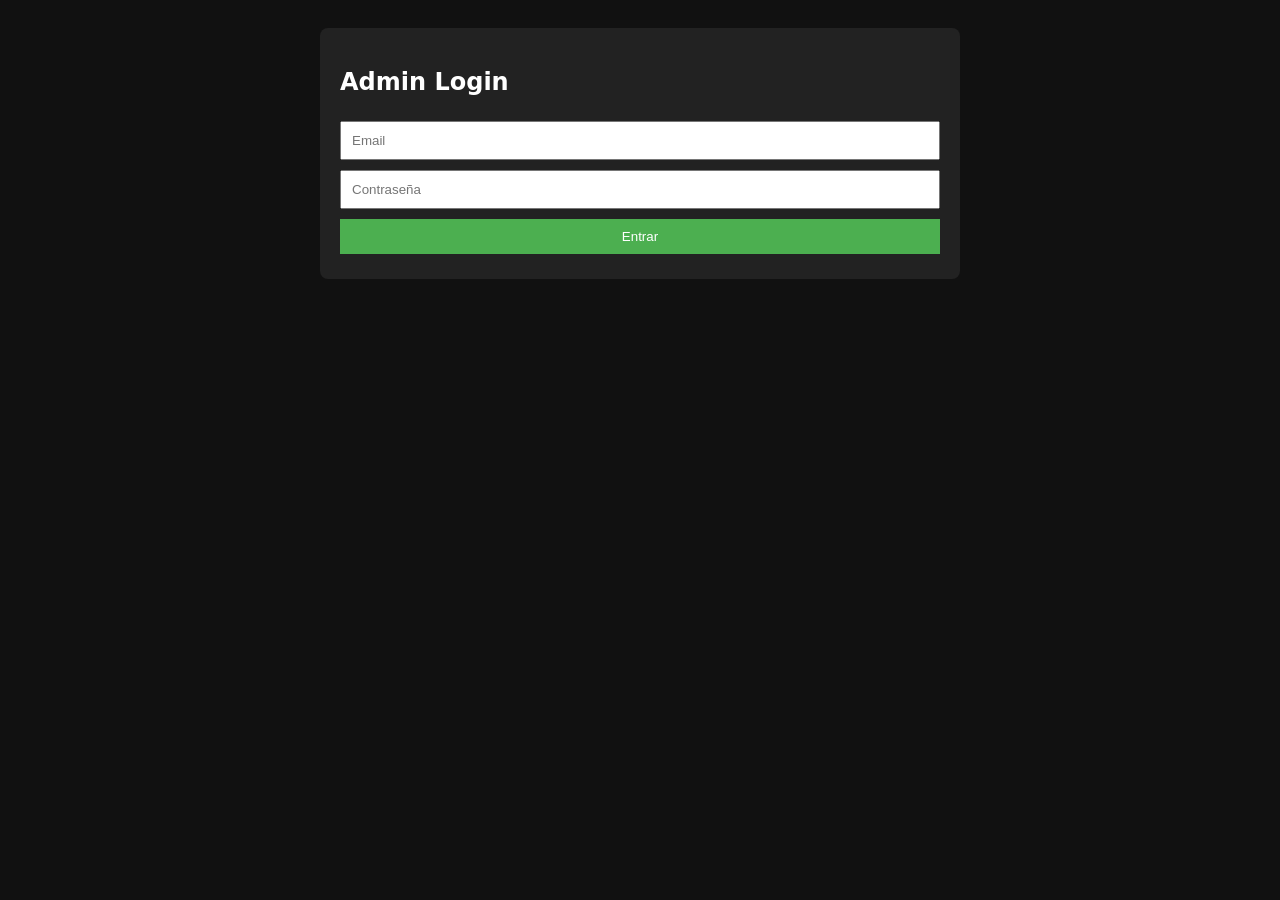
==== admin/index.html @ 8365559a "si" ====
<!DOCTYPE html>
<html lang="es">
<head>
    <meta charset="UTF-8">
    <title>Admin - StudyHub</title>
    <style>
        body { font-family: system-ui; padding: 20px; background: #111; color: white; }
        .card { background: #222; padding: 20px; border-radius: 8px; max-width: 600px; margin: 0 auto; }
        input, button { padding: 10px; margin: 5px 0; width: 100%; box-sizing: border-box; }
        button { background: #4CAF50; color: white; border: none; cursor: pointer; }
        .user-item { display: flex; justify-content: space-between; padding: 10px; border-bottom: 1px solid #444; }
    </style>
</head>
<body>
    <div class="card" id="loginView">
        <h2>Admin Login</h2>
        <input type="email" id="email" placeholder="Email">
        <input type="password" id="pass" placeholder="Contraseña">
        <button onclick="login()">Entrar</button>
    </div>

    <div class="card" id="dashView" style="display:none;">
        <h2>Usuarios Inactivos (Esperando pago)</h2>
        <div id="usersList"></div>
    </div>

    <script>
        const API_URL = 'https://api.rondira.com';
        let token = '';

        async function login() {
            const res = await fetch(`${API_URL}/api/auth/login`, {
                method: 'POST',
                headers: {'Content-Type': 'application/json'},
                body: JSON.stringify({
                    email: document.getElementById('email').value,
                    password: document.getElementById('pass').value
                })
            });
            const data = await res.json();
            if(data.token) {
                token = data.token;
                document.getElementById('loginView').style.display = 'none';
                document.getElementById('dashView').style.display = 'block';
                loadUsers();
            } else {
                alert('Credenciales incorrectas');
            }
        }

        async function loadUsers() {
            const res = await fetch(`${API_URL}/api/admin/users`, {
                headers: {'Authorization': `Bearer ${token}`}
            });
            const users = await res.json();
            
            const html = users.filter(u => !u.is_active).map(u => `
                <div class="user-item">
                    <span>${u.name} (${u.email})</span>
                    <button style="width:auto; padding:5px 10px;" onclick="activate(${u.id})">Activar Acceso</button>
                </div>
            `).join('');
            
            document.getElementById('usersList').innerHTML = html || '<p>No hay usuarios pendientes.</p>';
        }

        async function activate(id) {
            await fetch(`${API_URL}/api/admin/users/${id}/activate`, {
                method: 'PUT',
                headers: {'Authorization': `Bearer ${token}`}
            });
            loadUsers();
        }
    </script>
</body>
</html>
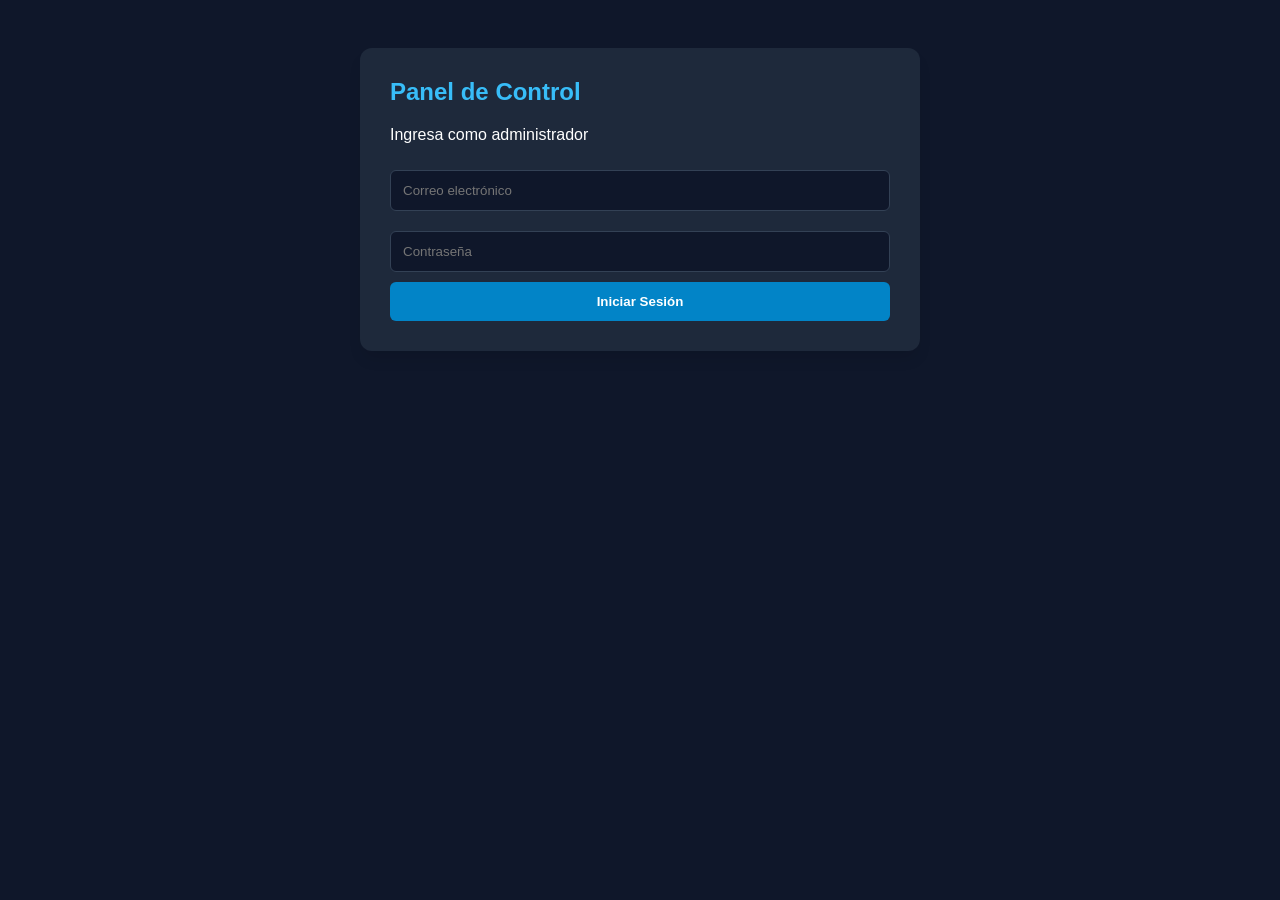
==== commit 642c8893: "." ====
--- a/admin/index.html
+++ b/admin/index.html
@@ -2,26 +2,33 @@
 <html lang="es">
 <head>
     <meta charset="UTF-8">
+    <meta name="viewport" content="width=device-width, initial-scale=1.0">
     <title>Admin - StudyHub</title>
     <style>
-        body { font-family: system-ui; padding: 20px; background: #111; color: white; }
-        .card { background: #222; padding: 20px; border-radius: 8px; max-width: 600px; margin: 0 auto; }
-        input, button { padding: 10px; margin: 5px 0; width: 100%; box-sizing: border-box; }
-        button { background: #4CAF50; color: white; border: none; cursor: pointer; }
-        .user-item { display: flex; justify-content: space-between; padding: 10px; border-bottom: 1px solid #444; }
+        body { font-family: 'Segoe UI', Tahoma, Geneva, Verdana, sans-serif; padding: 40px; background: #0f172a; color: white; display: flex; justify-content: center; }
+        .card { background: #1e293b; padding: 30px; border-radius: 12px; width: 100%; max-width: 500px; box-shadow: 0 10px 15px -3px rgba(0, 0, 0, 0.1); }
+        h2 { margin-top: 0; color: #38bdf8; }
+        input { padding: 12px; margin: 10px 0; width: 100%; box-sizing: border-box; border-radius: 6px; border: 1px solid #334155; background: #0f172a; color: white; }
+        button { background: #0284c7; color: white; border: none; padding: 12px; border-radius: 6px; width: 100%; cursor: pointer; font-weight: bold; transition: background 0.2s; }
+        button:hover { background: #0369a1; }
+        .user-item { display: flex; justify-content: space-between; align-items: center; padding: 12px; border-bottom: 1px solid #334155; }
+        .status-badge { font-size: 0.8rem; padding: 2px 8px; border-radius: 10px; background: #991b1b; }
     </style>
 </head>
 <body>
     <div class="card" id="loginView">
-        <h2>Admin Login</h2>
-        <input type="email" id="email" placeholder="Email">
+        <h2>Panel de Control</h2>
+        <p>Ingresa como administrador</p>
+        <input type="email" id="email" placeholder="Correo electrónico">
         <input type="password" id="pass" placeholder="Contraseña">
-        <button onclick="login()">Entrar</button>
+        <button onclick="login()">Iniciar Sesión</button>
     </div>
 
     <div class="card" id="dashView" style="display:none;">
-        <h2>Usuarios Inactivos (Esperando pago)</h2>
+        <h2>Usuarios Pendientes</h2>
+        <p>Activa a los estudiantes que ya realizaron su pago:</p>
         <div id="usersList"></div>
+        <button onclick="location.reload()" style="margin-top:20px; background:#475569;">Actualizar Lista</button>
     </div>
 
     <script>
@@ -29,22 +36,27 @@
         let token = '';
 
         async function login() {
-            const res = await fetch(`${API_URL}/api/auth/login`, {
-                method: 'POST',
-                headers: {'Content-Type': 'application/json'},
-                body: JSON.stringify({
-                    email: document.getElementById('email').value,
-                    password: document.getElementById('pass').value
-                })
-            });
-            const data = await res.json();
-            if(data.token) {
-                token = data.token;
-                document.getElementById('loginView').style.display = 'none';
-                document.getElementById('dashView').style.display = 'block';
-                loadUsers();
-            } else {
-                alert('Credenciales incorrectas');
+            const email = document.getElementById('email').value;
+            const password = document.getElementById('pass').value;
+            
+            try {
+                const res = await fetch(`${API_URL}/api/auth/login`, {
+                    method: 'POST',
+                    headers: {'Content-Type': 'application/json'},
+                    body: JSON.stringify({ email, password })
+                });
+                const data = await res.json();
+                
+                if(data.token) {
+                    token = data.token;
+                    document.getElementById('loginView').style.display = 'none';
+                    document.getElementById('dashView').style.display = 'block';
+                    loadUsers();
+                } else {
+                    alert('Acceso denegado: Verifica tus credenciales');
+                }
+            } catch (e) {
+                alert('Error al conectar con el servidor');
             }
         }
 
@@ -56,12 +68,15 @@
             
             const html = users.filter(u => !u.is_active).map(u => `
                 <div class="user-item">
-                    <span>${u.name} (${u.email})</span>
-                    <button style="width:auto; padding:5px 10px;" onclick="activate(${u.id})">Activar Acceso</button>
+                    <div>
+                        <strong>${u.name}</strong><br>
+                        <small>${u.email}</small>
+                    </div>
+                    <button style="width:auto; padding:6px 12px;" onclick="activate(${u.id})">Activar</button>
                 </div>
             `).join('');
             
-            document.getElementById('usersList').innerHTML = html || '<p>No hay usuarios pendientes.</p>';
+            document.getElementById('usersList').innerHTML = html || '<p>No hay usuarios esperando activación.</p>';
         }
 
         async function activate(id) {
